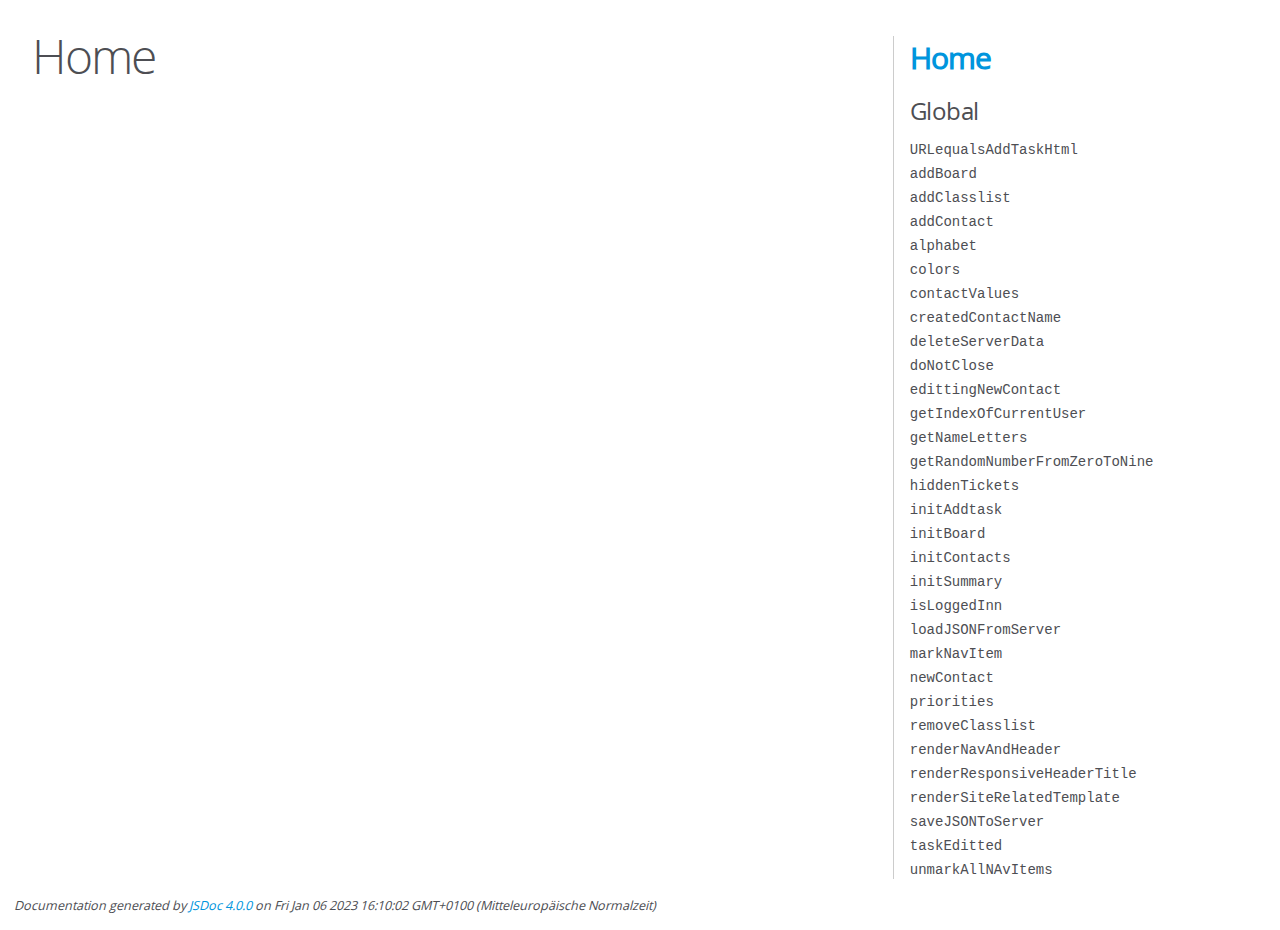
==== out/index.html @ 5bc7695c "copy of group project" ====
<!DOCTYPE html>
<html lang="en">
<head>
    <meta charset="utf-8">
    <title>JSDoc: Home</title>

    <script src="scripts/prettify/prettify.js"> </script>
    <script src="scripts/prettify/lang-css.js"> </script>
    <!--[if lt IE 9]>
      <script src="//html5shiv.googlecode.com/svn/trunk/html5.js"></script>
    <![endif]-->
    <link type="text/css" rel="stylesheet" href="styles/prettify-tomorrow.css">
    <link type="text/css" rel="stylesheet" href="styles/jsdoc-default.css">
</head>

<body>

<div id="main">

    <h1 class="page-title">Home</h1>

    



    


    <h3> </h3>










    









</div>

<nav>
    <h2><a href="index.html">Home</a></h2><h3>Global</h3><ul><li><a href="global.html#URLequalsAddTaskHtml">URLequalsAddTaskHtml</a></li><li><a href="global.html#addBoard">addBoard</a></li><li><a href="global.html#addClasslist">addClasslist</a></li><li><a href="global.html#addContact">addContact</a></li><li><a href="global.html#alphabet">alphabet</a></li><li><a href="global.html#colors">colors</a></li><li><a href="global.html#contactValues">contactValues</a></li><li><a href="global.html#createdContactName">createdContactName</a></li><li><a href="global.html#deleteServerData">deleteServerData</a></li><li><a href="global.html#doNotClose">doNotClose</a></li><li><a href="global.html#edittingNewContact">edittingNewContact</a></li><li><a href="global.html#getIndexOfCurrentUser">getIndexOfCurrentUser</a></li><li><a href="global.html#getNameLetters">getNameLetters</a></li><li><a href="global.html#getRandomNumberFromZeroToNine">getRandomNumberFromZeroToNine</a></li><li><a href="global.html#hiddenTickets">hiddenTickets</a></li><li><a href="global.html#initAddtask">initAddtask</a></li><li><a href="global.html#initBoard">initBoard</a></li><li><a href="global.html#initContacts">initContacts</a></li><li><a href="global.html#initSummary">initSummary</a></li><li><a href="global.html#isLoggedInn">isLoggedInn</a></li><li><a href="global.html#loadJSONFromServer">loadJSONFromServer</a></li><li><a href="global.html#markNavItem">markNavItem</a></li><li><a href="global.html#newContact">newContact</a></li><li><a href="global.html#priorities">priorities</a></li><li><a href="global.html#removeClasslist">removeClasslist</a></li><li><a href="global.html#renderNavAndHeader">renderNavAndHeader</a></li><li><a href="global.html#renderResponsiveHeaderTitle">renderResponsiveHeaderTitle</a></li><li><a href="global.html#renderSiteRelatedTemplate">renderSiteRelatedTemplate</a></li><li><a href="global.html#saveJSONToServer">saveJSONToServer</a></li><li><a href="global.html#taskEditted">taskEditted</a></li><li><a href="global.html#unmarkAllNAvItems">unmarkAllNAvItems</a></li></ul>
</nav>

<br class="clear">

<footer>
    Documentation generated by <a href="https://github.com/jsdoc/jsdoc">JSDoc 4.0.0</a> on Fri Jan 06 2023 16:10:02 GMT+0100 (Mitteleuropäische Normalzeit)
</footer>

<script> prettyPrint(); </script>
<script src="scripts/linenumber.js"> </script>
</body>
</html>
---- out/styles/prettify-tomorrow.css ----
/* Tomorrow Theme */
/* Original theme - https://github.com/chriskempson/tomorrow-theme */
/* Pretty printing styles. Used with prettify.js. */
/* SPAN elements with the classes below are added by prettyprint. */
/* plain text */
.pln {
  color: #4d4d4c; }

@media screen {
  /* string content */
  .str {
    color: #718c00; }

  /* a keyword */
  .kwd {
    color: #8959a8; }

  /* a comment */
  .com {
    color: #8e908c; }

  /* a type name */
  .typ {
    color: #4271ae; }

  /* a literal value */
  .lit {
    color: #f5871f; }

  /* punctuation */
  .pun {
    color: #4d4d4c; }

  /* lisp open bracket */
  .opn {
    color: #4d4d4c; }

  /* lisp close bracket */
  .clo {
    color: #4d4d4c; }

  /* a markup tag name */
  .tag {
    color: #c82829; }

  /* a markup attribute name */
  .atn {
    color: #f5871f; }

  /* a markup attribute value */
  .atv {
    color: #3e999f; }

  /* a declaration */
  .dec {
    color: #f5871f; }

  /* a variable name */
  .var {
    color: #c82829; }

  /* a function name */
  .fun {
    color: #4271ae; } }
/* Use higher contrast and text-weight for printable form. */
@media print, projection {
  .str {
    color: #060; }

  .kwd {
    color: #006;
    font-weight: bold; }

  .com {
    color: #600;
    font-style: italic; }

  .typ {
    color: #404;
    font-weight: bold; }

  .lit {
    color: #044; }

  .pun, .opn, .clo {
    color: #440; }

  .tag {
    color: #006;
    font-weight: bold; }

  .atn {
    color: #404; }

  .atv {
    color: #060; } }
/* Style */
/*
pre.prettyprint {
  background: white;
  font-family: Consolas, Monaco, 'Andale Mono', monospace;
  font-size: 12px;
  line-height: 1.5;
  border: 1px solid #ccc;
  padding: 10px; }
*/

/* Specify class=linenums on a pre to get line numbering */
ol.linenums {
  margin-top: 0;
  margin-bottom: 0; }

/* IE indents via margin-left */
li.L0,
li.L1,
li.L2,
li.L3,
li.L4,
li.L5,
li.L6,
li.L7,
li.L8,
li.L9 {
  /* */ }

/* Alternate shading for lines */
li.L1,
li.L3,
li.L5,
li.L7,
li.L9 {
  /* */ }
---- out/styles/jsdoc-default.css ----
@font-face {
    font-family: 'Open Sans';
    font-weight: normal;
    font-style: normal;
    src: url('../fonts/OpenSans-Regular-webfont.eot');
    src:
        local('Open Sans'),
        local('OpenSans'),
        url('../fonts/OpenSans-Regular-webfont.eot?#iefix') format('embedded-opentype'),
        url('../fonts/OpenSans-Regular-webfont.woff') format('woff'),
        url('../fonts/OpenSans-Regular-webfont.svg#open_sansregular') format('svg');
}

@font-face {
    font-family: 'Open Sans Light';
    font-weight: normal;
    font-style: normal;
    src: url('../fonts/OpenSans-Light-webfont.eot');
    src:
        local('Open Sans Light'),
        local('OpenSans Light'),
        url('../fonts/OpenSans-Light-webfont.eot?#iefix') format('embedded-opentype'),
        url('../fonts/OpenSans-Light-webfont.woff') format('woff'),
        url('../fonts/OpenSans-Light-webfont.svg#open_sanslight') format('svg');
}

html
{
    overflow: auto;
    background-color: #fff;
    font-size: 14px;
}

body
{
    font-family: 'Open Sans', sans-serif;
    line-height: 1.5;
    color: #4d4e53;
    background-color: white;
}

a, a:visited, a:active {
    color: #0095dd;
    text-decoration: none;
}

a:hover {
    text-decoration: underline;
}

header
{
    display: block;
    padding: 0px 4px;
}

tt, code, kbd, samp {
    font-family: Consolas, Monaco, 'Andale Mono', monospace;
}

.class-description {
    font-size: 130%;
    line-height: 140%;
    margin-bottom: 1em;
    margin-top: 1em;
}

.class-description:empty {
    margin: 0;
}

#main {
    float: left;
    width: 70%;
}

article dl {
    margin-bottom: 40px;
}

article img {
  max-width: 100%;
}

section
{
    display: block;
    background-color: #fff;
    padding: 12px 24px;
    border-bottom: 1px solid #ccc;
    margin-right: 30px;
}

.variation {
    display: none;
}

.signature-attributes {
    font-size: 60%;
    color: #aaa;
    font-style: italic;
    font-weight: lighter;
}

nav
{
    display: block;
    float: right;
    margin-top: 28px;
    width: 30%;
    box-sizing: border-box;
    border-left: 1px solid #ccc;
    padding-left: 16px;
}

nav ul {
    font-family: 'Lucida Grande', 'Lucida Sans Unicode', arial, sans-serif;
    font-size: 100%;
    line-height: 17px;
    padding: 0;
    margin: 0;
    list-style-type: none;
}

nav ul a, nav ul a:visited, nav ul a:active {
    font-family: Consolas, Monaco, 'Andale Mono', monospace;
    line-height: 18px;
    color: #4D4E53;
}

nav h3 {
    margin-top: 12px;
}

nav li {
    margin-top: 6px;
}

footer {
    display: block;
    padding: 6px;
    margin-top: 12px;
    font-style: italic;
    font-size: 90%;
}

h1, h2, h3, h4 {
    font-weight: 200;
    margin: 0;
}

h1
{
    font-family: 'Open Sans Light', sans-serif;
    font-size: 48px;
    letter-spacing: -2px;
    margin: 12px 24px 20px;
}

h2, h3.subsection-title
{
    font-size: 30px;
    font-weight: 700;
    letter-spacing: -1px;
    margin-bottom: 12px;
}

h3
{
    font-size: 24px;
    letter-spacing: -0.5px;
    margin-bottom: 12px;
}

h4
{
    font-size: 18px;
    letter-spacing: -0.33px;
    margin-bottom: 12px;
    color: #4d4e53;
}

h5, .container-overview .subsection-title
{
    font-size: 120%;
    font-weight: bold;
    letter-spacing: -0.01em;
    margin: 8px 0 3px 0;
}

h6
{
    font-size: 100%;
    letter-spacing: -0.01em;
    margin: 6px 0 3px 0;
    font-style: italic;
}

table
{
    border-spacing: 0;
    border: 0;
    border-collapse: collapse;
}

td, th
{
    border: 1px solid #ddd;
    margin: 0px;
    text-align: left;
    vertical-align: top;
    padding: 4px 6px;
    display: table-cell;
}

thead tr
{
    background-color: #ddd;
    font-weight: bold;
}

th { border-right: 1px solid #aaa; }
tr > th:last-child { border-right: 1px solid #ddd; }

.ancestors, .attribs { color: #999; }
.ancestors a, .attribs a
{
    color: #999 !important;
    text-decoration: none;
}

.clear
{
    clear: both;
}

.important
{
    font-weight: bold;
    color: #950B02;
}

.yes-def {
    text-indent: -1000px;
}

.type-signature {
    color: #aaa;
}

.name, .signature {
    font-family: Consolas, Monaco, 'Andale Mono', monospace;
}

.details { margin-top: 14px; border-left: 2px solid #DDD; }
.details dt { width: 120px; float: left; padding-left: 10px;  padding-top: 6px; }
.details dd { margin-left: 70px; }
.details ul { margin: 0; }
.details ul { list-style-type: none; }
.details li { margin-left: 30px; padding-top: 6px; }
.details pre.prettyprint { margin: 0 }
.details .object-value { padding-top: 0; }

.description {
    margin-bottom: 1em;
    margin-top: 1em;
}

.code-caption
{
    font-style: italic;
    font-size: 107%;
    margin: 0;
}

.source
{
    border: 1px solid #ddd;
    width: 80%;
    overflow: auto;
}

.prettyprint.source {
    width: inherit;
}

.source code
{
    font-size: 100%;
    line-height: 18px;
    display: block;
    padding: 4px 12px;
    margin: 0;
    background-color: #fff;
    color: #4D4E53;
}

.prettyprint code span.line
{
  display: inline-block;
}

.prettyprint.linenums
{
  padding-left: 70px;
  -webkit-user-select: none;
  -moz-user-select: none;
  -ms-user-select: none;
  user-select: none;
}

.prettyprint.linenums ol
{
  padding-left: 0;
}

.prettyprint.linenums li
{
  border-left: 3px #ddd solid;
}

.prettyprint.linenums li.selected,
.prettyprint.linenums li.selected *
{
  background-color: lightyellow;
}

.prettyprint.linenums li *
{
  -webkit-user-select: text;
  -moz-user-select: text;
  -ms-user-select: text;
  user-select: text;
}

.params .name, .props .name, .name code {
    color: #4D4E53;
    font-family: Consolas, Monaco, 'Andale Mono', monospace;
    font-size: 100%;
}

.params td.description > p:first-child,
.props td.description > p:first-child
{
    margin-top: 0;
    padding-top: 0;
}

.params td.description > p:last-child,
.props td.description > p:last-child
{
    margin-bottom: 0;
    padding-bottom: 0;
}

.disabled {
    color: #454545;
}
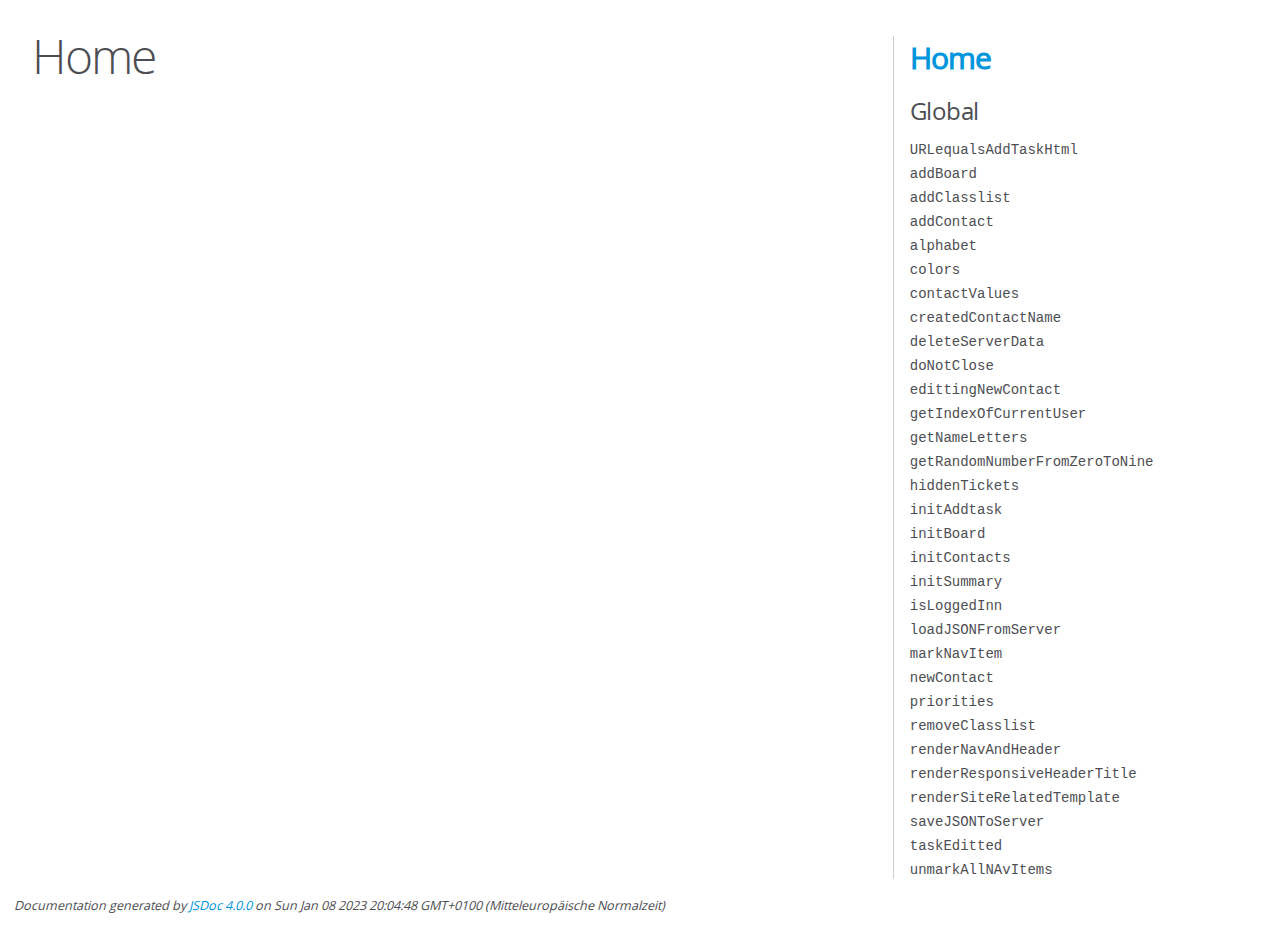
==== commit 074f2ce2: "some fixes, access.js" ====
--- a/out/index.html
+++ b/out/index.html
@@ -56,7 +56,7 @@
 <br class="clear">
 
 <footer>
-    Documentation generated by <a href="https://github.com/jsdoc/jsdoc">JSDoc 4.0.0</a> on Fri Jan 06 2023 16:10:02 GMT+0100 (Mitteleuropäische Normalzeit)
+    Documentation generated by <a href="https://github.com/jsdoc/jsdoc">JSDoc 4.0.0</a> on Sun Jan 08 2023 20:04:48 GMT+0100 (Mitteleuropäische Normalzeit)
 </footer>
 
 <script> prettyPrint(); </script>
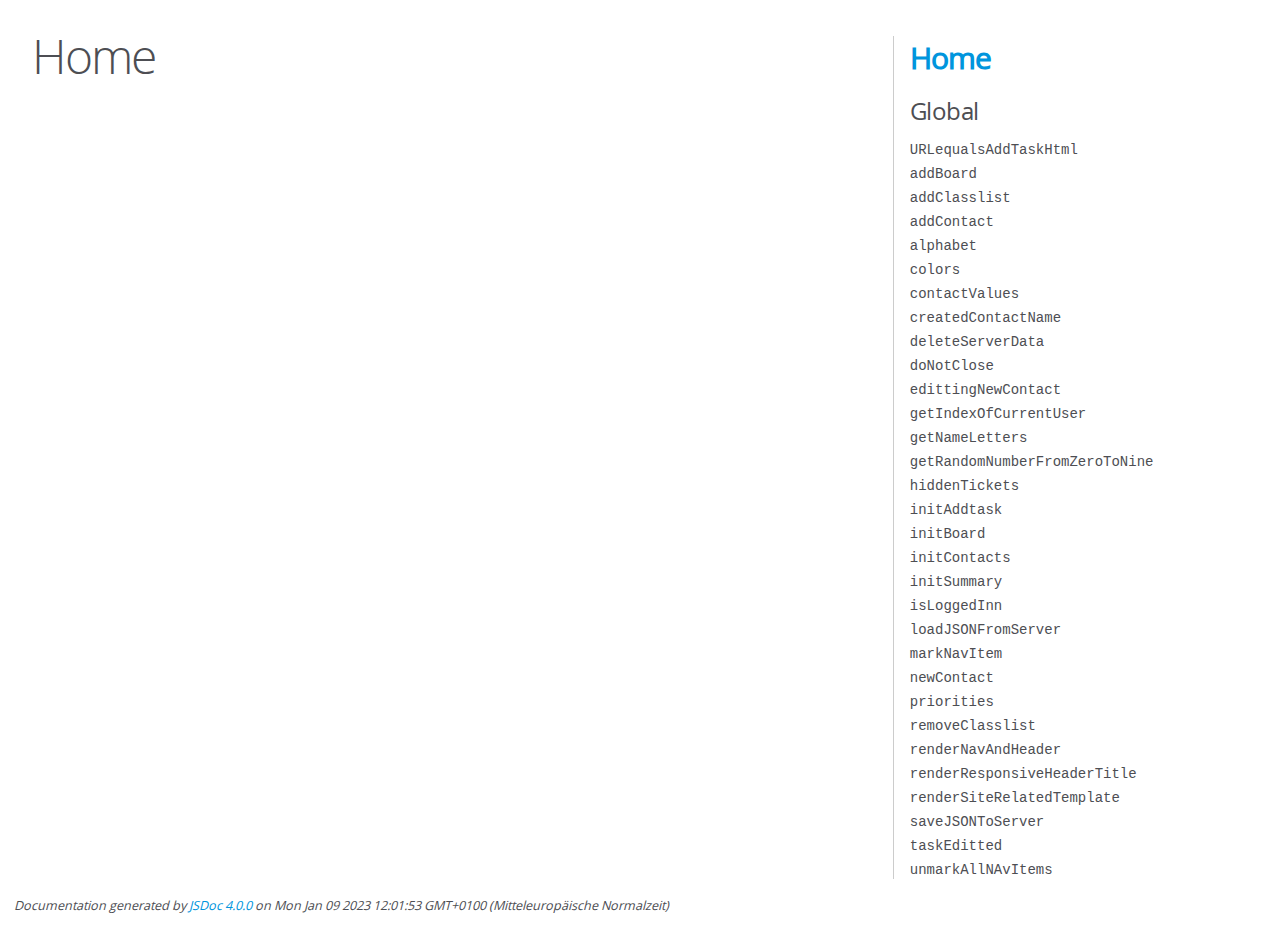
==== commit ab744b25: "some fixes, access.js" ====
--- a/out/index.html
+++ b/out/index.html
@@ -56,7 +56,7 @@
 <br class="clear">
 
 <footer>
-    Documentation generated by <a href="https://github.com/jsdoc/jsdoc">JSDoc 4.0.0</a> on Sun Jan 08 2023 20:04:48 GMT+0100 (Mitteleuropäische Normalzeit)
+    Documentation generated by <a href="https://github.com/jsdoc/jsdoc">JSDoc 4.0.0</a> on Mon Jan 09 2023 12:01:53 GMT+0100 (Mitteleuropäische Normalzeit)
 </footer>
 
 <script> prettyPrint(); </script>
